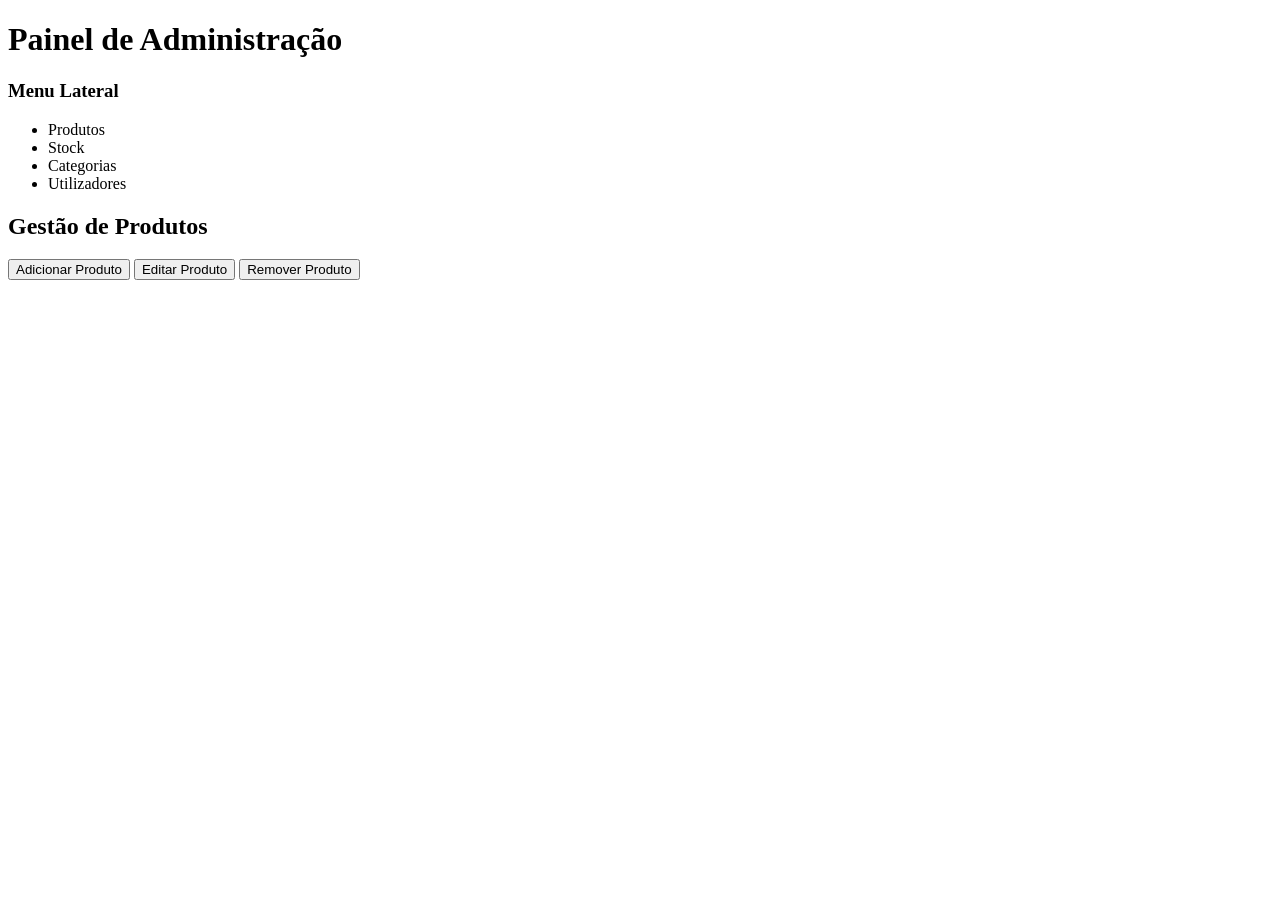
==== admin.html @ 80e2b741 "html1" ====
<!DOCTYPE html>
<html lang="pt">
<head>
    <meta charset="UTF-8">
    <title>Administração</title>
</head>
<body>

<header>
    <h1>Painel de Administração</h1>
</header>

<main>

    <aside>

        <h3>Menu Lateral</h3>

        <ul>
            <li>Produtos</li>
            <li>Stock</li>
            <li>Categorias</li>
            <li>Utilizadores</li>
        </ul>

    </aside>

    <section>

        <h2>Gestão de Produtos</h2>

        <button>Adicionar Produto</button>
        <button>Editar Produto</button>
        <button>Remover Produto</button>

    </section>

</main>

</body>
</html>
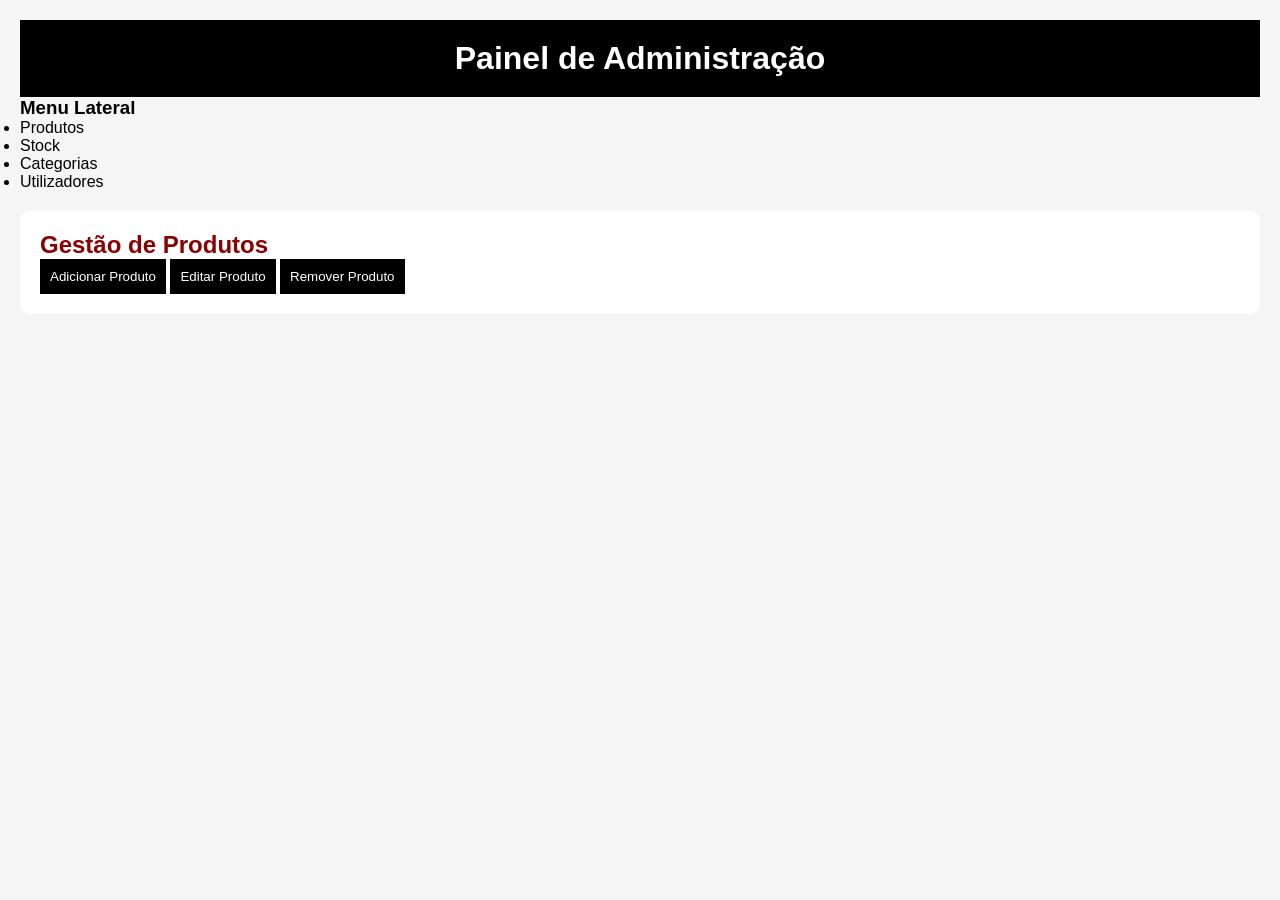
==== commit dbe5dbaa: "g1e3" ====
--- a/admin.html
+++ b/admin.html
@@ -3,6 +3,7 @@
 <head>
     <meta charset="UTF-8">
     <title>Administração</title>
+    <link rel="stylesheet" href="styles/style.css">
 </head>
 <body>
 
--- a/styles/style.css
+++ b/styles/style.css
@@ -0,0 +1,63 @@
+
+* {
+    margin: 0;
+    padding: 0;
+    box-sizing: border-box;
+}
+
+body {
+    font-family: Arial, sans-serif;
+    background-color: #f5f5f5;
+    padding: 20px;
+}
+
+header {
+    background-color: black;
+    color: white;
+    padding: 20px;
+    text-align: center;
+}
+
+nav a {
+    color: white;
+    text-decoration: none;
+    margin: 10px;
+}
+
+nav a:hover {
+    color: yellow;
+}
+
+section {
+    background-color: white;
+    margin-top: 20px;
+    padding: 20px;
+    border-radius: 10px;
+}
+
+.produto {
+    border: 1px solid #ccc;
+    padding: 15px;
+    margin-top: 10px;
+}
+
+.produto p::first-letter {
+    font-size: 20px;
+    font-weight: bold;
+}
+
+button {
+    background-color: black;
+    color: white;
+    border: none;
+    padding: 10px;
+    cursor: pointer;
+}
+
+button:hover {
+    background-color: gray;
+}
+
+section h2 {
+    color: darkred;
+}
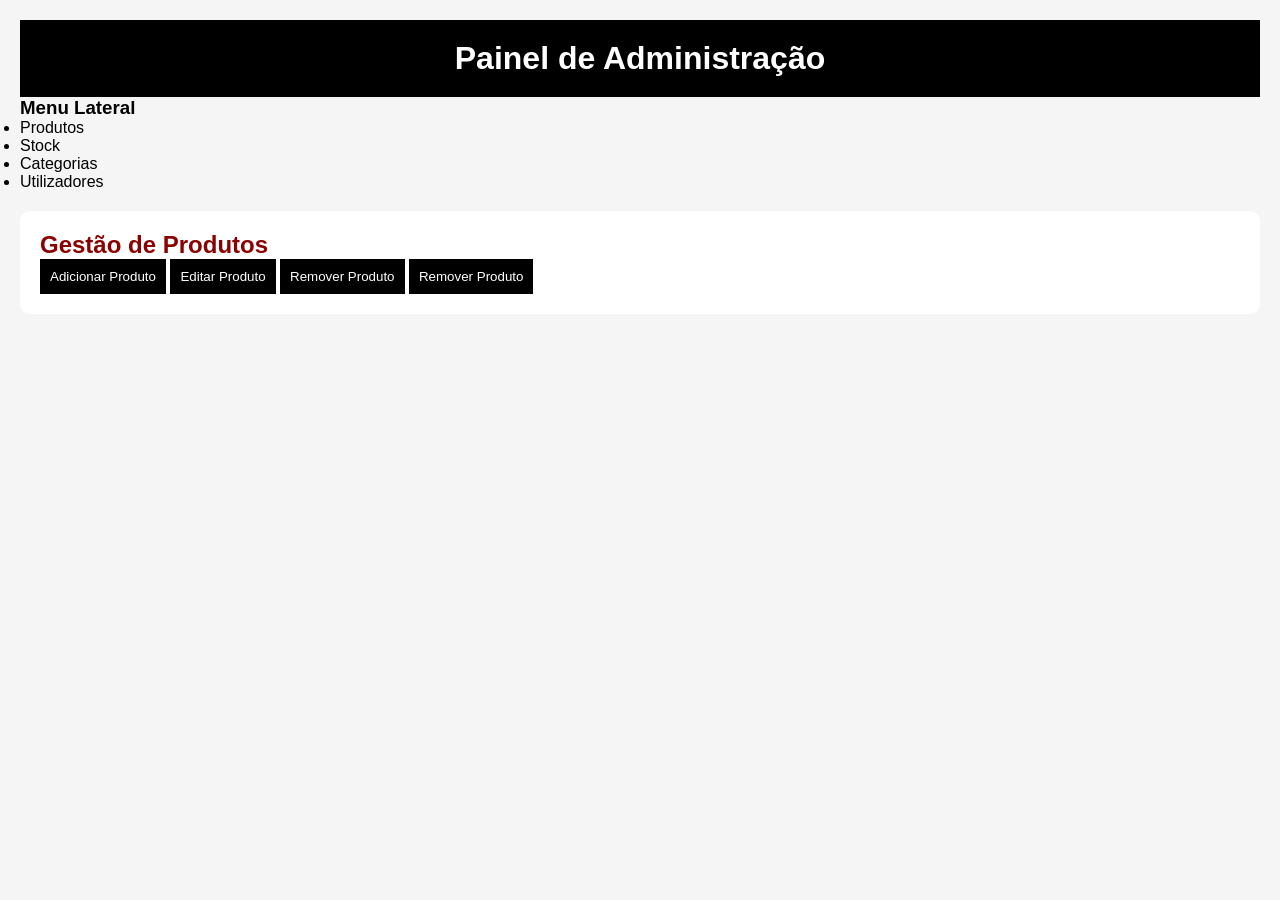
==== commit 32b79f08: "js" ====
--- a/admin.html
+++ b/admin.html
@@ -4,6 +4,7 @@
     <meta charset="UTF-8">
     <title>Administração</title>
     <link rel="stylesheet" href="styles/style.css">
+    <meta name="viewport" content="width=device-width, initial-scale=1.0">
 </head>
 <body>
 
@@ -33,10 +34,13 @@
         <button>Adicionar Produto</button>
         <button>Editar Produto</button>
         <button>Remover Produto</button>
+        <button onclick="return confirmarRemocao();">
+        Remover Produto
+        </button>
 
     </section>
 
 </main>
-
+<script src="scripts/admin.js"></script>
 </body>
 </html>
--- a/styles/style.css
+++ b/styles/style.css
@@ -60,4 +60,57 @@
 
 section h2 {
     color: darkred;
+}
+
+@media screen and (max-width: 768px) {
+
+    body {
+        padding: 10px;
+    }
+
+    header {
+        text-align: center;
+    }
+
+    nav {
+        display: flex;
+        flex-direction: column;
+        gap: 10px;
+    }
+
+    nav a {
+        display: block;
+        background-color: #333;
+        color: white;
+        padding: 10px;
+        text-align: center;
+        border-radius: 5px;
+    }
+
+    section {
+        width: 100%;
+    }
+
+    .produto {
+        width: 100%;
+        margin-bottom: 20px;
+    }
+
+    img {
+        width: 100%;
+        height: auto;
+    }
+
+    input,
+    select,
+    button {
+        width: 100%;
+        margin-top: 10px;
+    }
+
+    aside {
+        width: 100%;
+        margin-bottom: 20px;
+    }
+
 }
